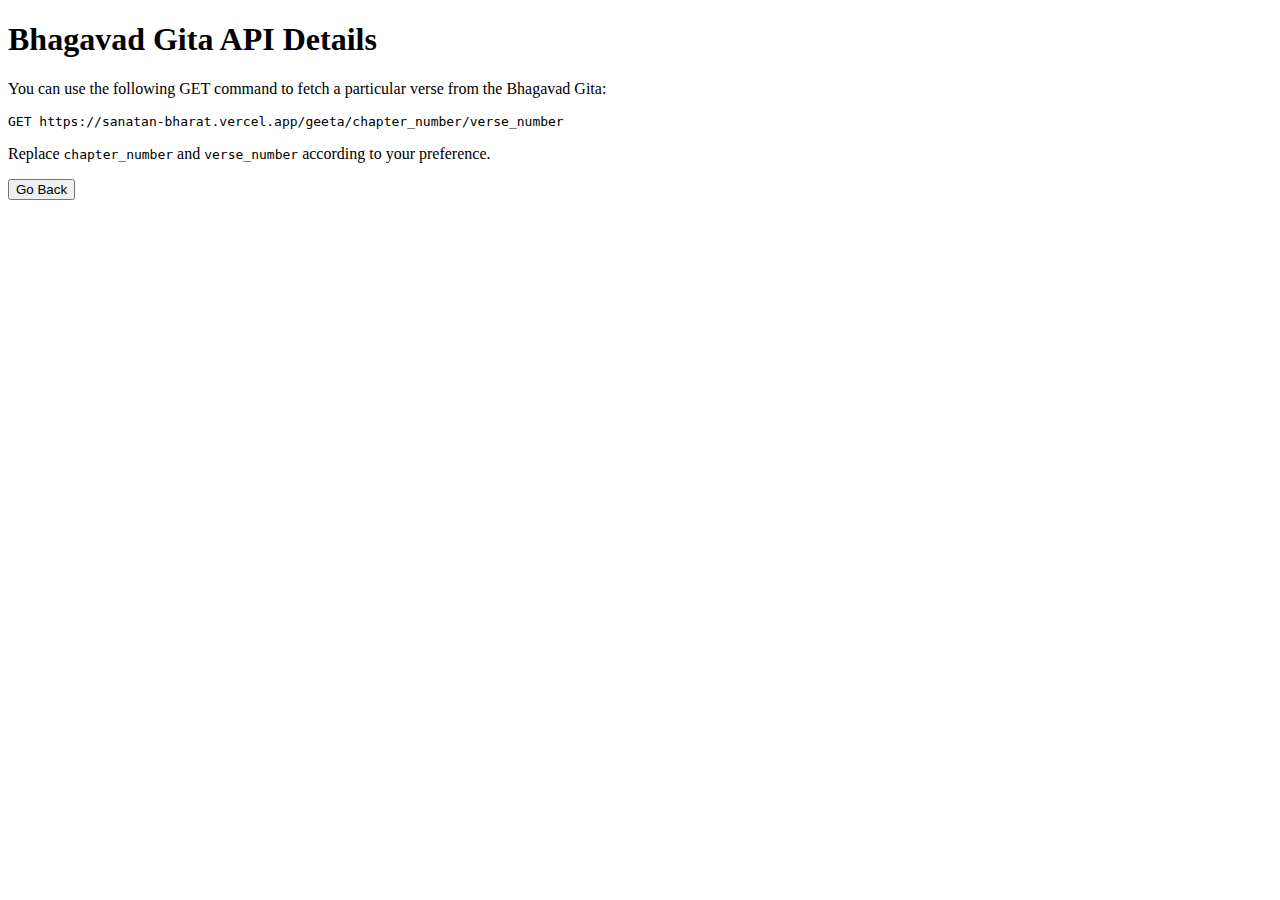
==== geeta/index.html @ 9c2dab2b "Geeta API Documentation" ====
<!DOCTYPE html>
<html lang="en">
<head>
    <meta charset="UTF-8">
    <meta name="viewport" content="width=device-width, initial-scale=1.0">
    <title>Bhagavad Gita API Details</title>
    <link rel="stylesheet" href="style.css">
</head>
<body>
    <div class="container">
        <h1>Bhagavad Gita API Details</h1>
        <p>You can use the following GET command to fetch a particular verse from the Bhagavad Gita:</p>
        <div class="code-snippet">
            <pre id="codeSnippet">GET https://sanatan-bharat.vercel.app/geeta/chapter_number/verse_number</pre>
        </div>
        <p>Replace <code>chapter_number</code> and <code>verse_number</code> according to your preference.</p>
        <button onclick="goBack()">Go Back</button>
    </div>

    <script src="script.js"></script>
</body>
</html>
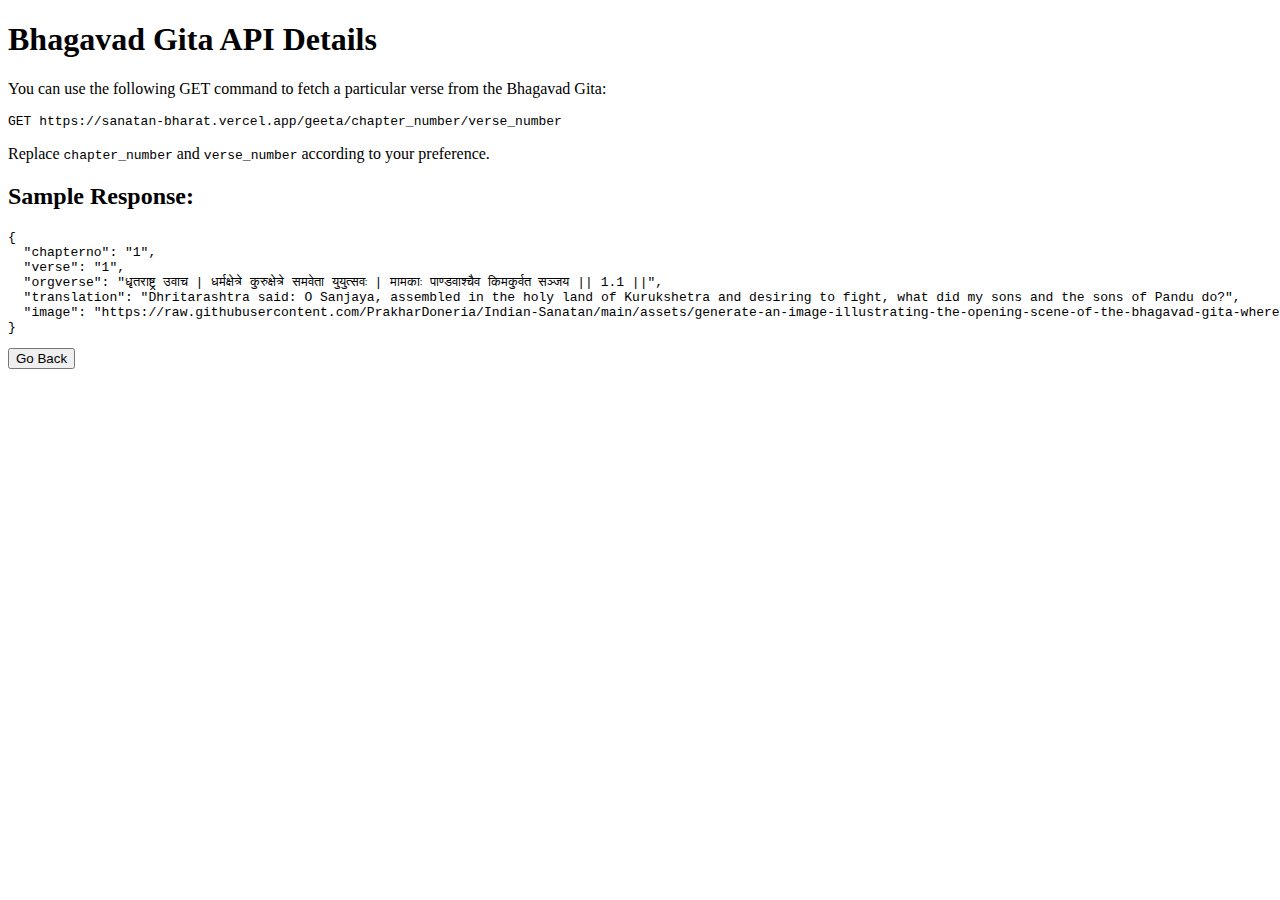
==== commit 80abeb45: "added json sample usage" ====
--- a/geeta/index.html
+++ b/geeta/index.html
@@ -14,6 +14,20 @@
             <pre id="codeSnippet">GET https://sanatan-bharat.vercel.app/geeta/chapter_number/verse_number</pre>
         </div>
         <p>Replace <code>chapter_number</code> and <code>verse_number</code> according to your preference.</p>
+
+        <h2>Sample Response:</h2>
+        <div class="code-snippet">
+            <pre id="sampleResponse">
+{
+  "chapterno": "1",
+  "verse": "1",
+  "orgverse": "धृतराष्ट्र उवाच | धर्मक्षेत्रे कुरुक्षेत्रे समवेता युयुत्सवः | मामकाः पाण्डवाश्चैव किमकुर्वत सञ्जय || 1.1 ||",
+  "translation": "Dhritarashtra said: O Sanjaya, assembled in the holy land of Kurukshetra and desiring to fight, what did my sons and the sons of Pandu do?",
+  "image": "https://raw.githubusercontent.com/PrakharDoneria/Indian-Sanatan/main/assets/generate-an-image-illustrating-the-opening-scene-of-the-bhagavad-gita-where-king-dhritarashtra-is-i%20(1).png"
+}
+</pre>
+        </div>
+
         <button onclick="goBack()">Go Back</button>
     </div>
 
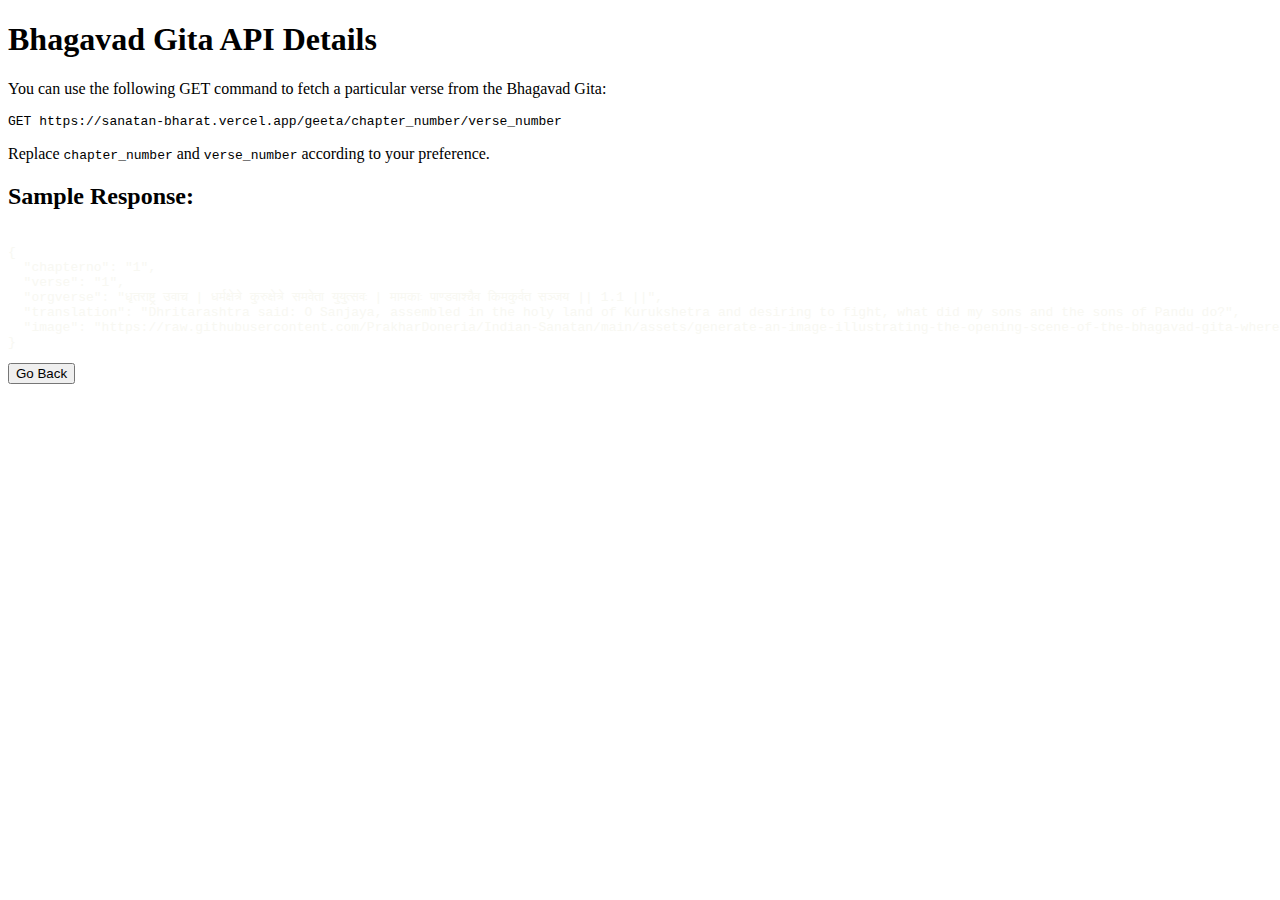
==== commit 6ceb1a55: "snippet fix" ====
--- a/geeta/index.html
+++ b/geeta/index.html
@@ -17,7 +17,7 @@
 
         <h2>Sample Response:</h2>
         <div class="code-snippet">
-            <pre id="sampleResponse">
+            <pre id="sampleResponse" style="color: #F8F8F2; text-align: left;"> <!-- Adjusted text color and alignment -->
 {
   "chapterno": "1",
   "verse": "1",
